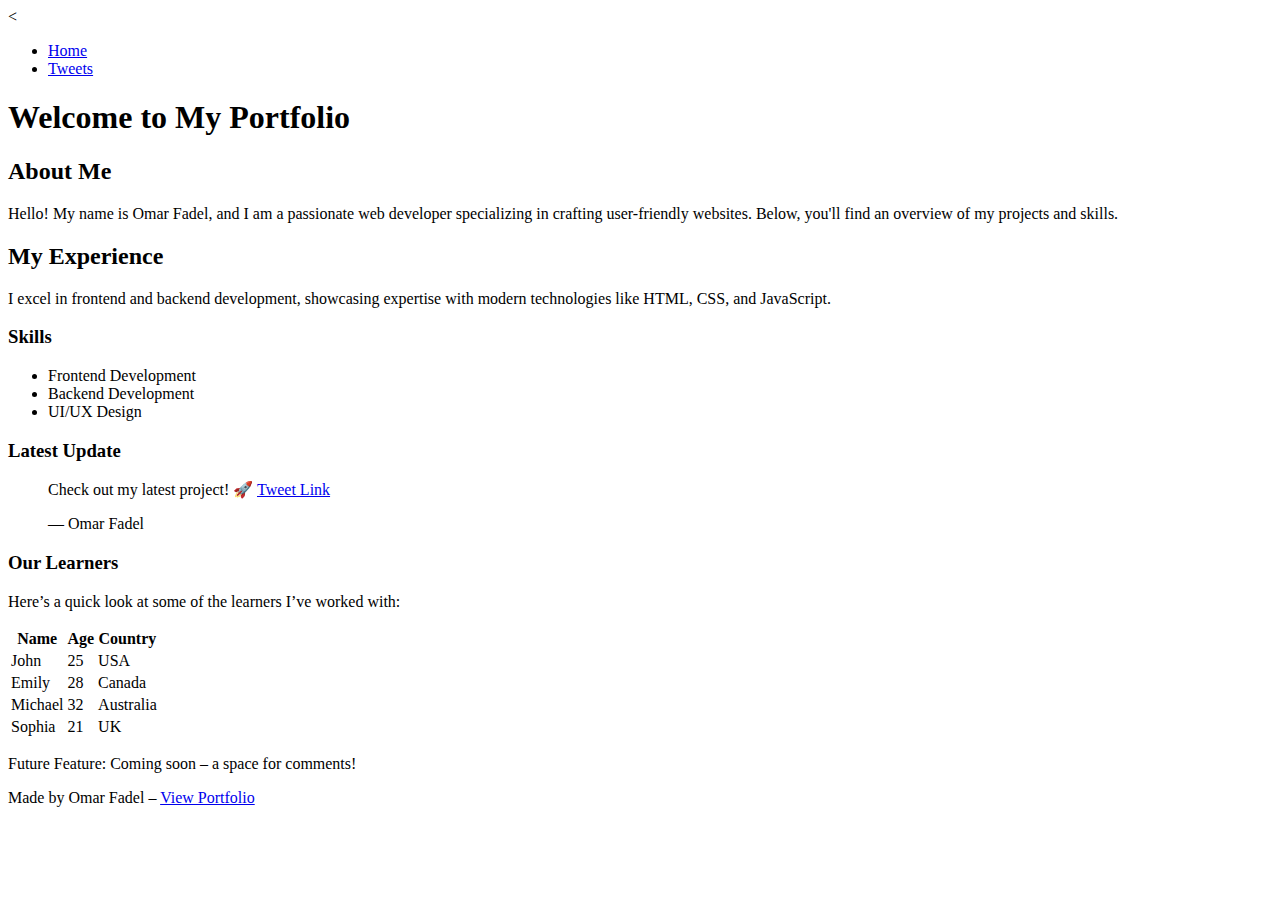
==== html_basic/tweets.html @ 7b6f7b96 "Added index.html and tweets.html" ====
<<!DOCTYPE html>
<html lang="en">
<head>
    <meta charset="UTF-8">
    <meta name="viewport" content="width=device-width, initial-scale=1.0">
    <title>My Portfolio - Home</title>
</head>
<body>

    <header>
        <nav>
            <ul>
                <li><a href="index.html">Home</a></li>
                <li><a href="tweets.html">Tweets</a></li>
            </ul>
        </nav>
    </header>
    
    <main>
        <article>
            <h1>Welcome to My Portfolio</h1>
            <h2>About Me</h2>
            <p>
                Hello! My name is Omar Fadel, and I am a passionate web developer specializing in 
                crafting user-friendly websites. Below, you'll find an overview of my projects and skills.
            </p>

            <h2>My Experience</h2>
            <p>
                I excel in frontend and backend development, showcasing expertise with modern 
                technologies like HTML, CSS, and JavaScript.
            </p>

            <h3>Skills</h3>
            <ul>
                <li>Frontend Development</li>
                <li>Backend Development</li>
                <li>UI/UX Design</li>
            </ul>

            <!-- Embedded Tweet -->
            <h3>Latest Update</h3>
            <blockquote class="twitter-tweet">
                <p lang="en" dir="ltr">
                    Check out my latest project! 🚀 
                    <a href="https://x.com/alx_africa/status/1867524880704712878" aria-label="View this tweet">
                        Tweet Link
                    </a>
                </p>&mdash; Omar Fadel
            </blockquote>
            <script async src="https://platform.twitter.com/widgets.js" charset="utf-8"></script>

            <h3>Our Learners</h3>
            <p>Here’s a quick look at some of the learners I’ve worked with:</p>
            <table>
                <thead>
                    <tr>
                        <th scope="col">Name</th>
                        <th scope="col">Age</th>
                        <th scope="col">Country</th>
                    </tr>
                </thead>
                <tbody>
                    <tr>
                        <td>John</td>
                        <td>25</td>
                        <td>USA</td>
                    </tr>
                    <tr>
                        <td>Emily</td>
                        <td>28</td>
                        <td>Canada</td>
                    </tr>
                    <tr>
                        <td>Michael</td>
                        <td>32</td>
                        <td>Australia</td>
                    </tr>
                    <tr>
                        <td>Sophia</td>
                        <td>21</td>
                        <td>UK</td>
                    </tr>
                </tbody>
            </table>
        </article>

        <aside>
            <p>Future Feature: Coming soon – a space for comments!</p>
        </aside>
    </main>

    <!-- Footer -->
    <footer>
        <p>
            Made by Omar Fadel – 
            <a href="file:///C:/Users/Omar%20Fadel/Documents/MY_First_Portfolio/html_basic/index.html" target="_blank" rel="noopener noreferrer">View Portfolio</a>
        </p>
    </footer>
</body>
</html>
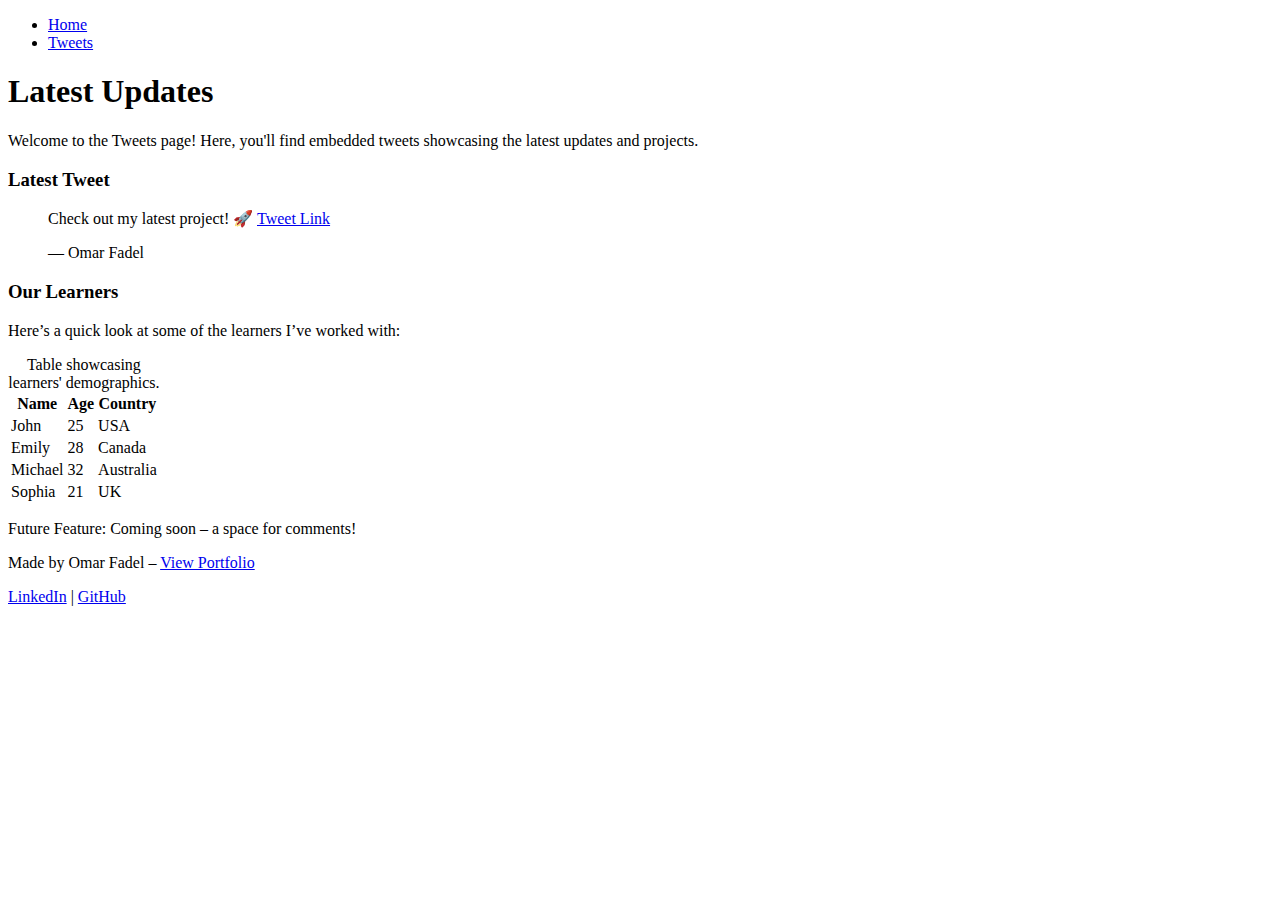
==== commit aec0382b: "Next Update index.html and tweets.html with consistent structure" ====
--- a/html_basic/tweets.html
+++ b/html_basic/tweets.html
@@ -1,63 +1,49 @@
-<<!DOCTYPE html>
+<!DOCTYPE html>
 <html lang="en">
 <head>
     <meta charset="UTF-8">
     <meta name="viewport" content="width=device-width, initial-scale=1.0">
-    <title>My Portfolio - Home</title>
+    <title>Omar Fadel - Tweets</title>
 </head>
 <body>
-
+    <!-- Header Section -->
     <header>
-        <nav>
+        <nav aria-label="Main navigation">
             <ul>
                 <li><a href="index.html">Home</a></li>
                 <li><a href="tweets.html">Tweets</a></li>
             </ul>
         </nav>
     </header>
-    
+
+    <!-- Main Content -->
     <main>
         <article>
-            <h1>Welcome to My Portfolio</h1>
-            <h2>About Me</h2>
+            <h1>Latest Updates</h1>
             <p>
-                Hello! My name is Omar Fadel, and I am a passionate web developer specializing in 
-                crafting user-friendly websites. Below, you'll find an overview of my projects and skills.
+                Welcome to the Tweets page! Here, you'll find embedded tweets showcasing the latest updates and projects.
             </p>
 
-            <h2>My Experience</h2>
-            <p>
-                I excel in frontend and backend development, showcasing expertise with modern 
-                technologies like HTML, CSS, and JavaScript.
-            </p>
-
-            <h3>Skills</h3>
-            <ul>
-                <li>Frontend Development</li>
-                <li>Backend Development</li>
-                <li>UI/UX Design</li>
-            </ul>
-
             <!-- Embedded Tweet -->
-            <h3>Latest Update</h3>
+            <h3>Latest Tweet</h3>
             <blockquote class="twitter-tweet">
                 <p lang="en" dir="ltr">
                     Check out my latest project! 🚀 
-                    <a href="https://x.com/alx_africa/status/1867524880704712878" aria-label="View this tweet">
-                        Tweet Link
-                    </a>
+                    <a href="https://x.com/alx_africa/status/1867524880704712878" aria-label="View this tweet">Tweet Link</a>
                 </p>&mdash; Omar Fadel
             </blockquote>
             <script async src="https://platform.twitter.com/widgets.js" charset="utf-8"></script>
 
+            <!-- Table of Learners -->
             <h3>Our Learners</h3>
             <p>Here’s a quick look at some of the learners I’ve worked with:</p>
             <table>
+                <caption>Table showcasing learners' demographics.</caption>
                 <thead>
                     <tr>
-                        <th scope="col">Name</th>
-                        <th scope="col">Age</th>
-                        <th scope="col">Country</th>
+                        <th>Name</th>
+                        <th>Age</th>
+                        <th>Country</th>
                     </tr>
                 </thead>
                 <tbody>
@@ -90,11 +76,15 @@
         </aside>
     </main>
 
-    <!-- Footer -->
+    <!-- Footer Section -->
     <footer>
         <p>
             Made by Omar Fadel – 
-            <a href="file:///C:/Users/Omar%20Fadel/Documents/MY_First_Portfolio/html_basic/index.html" target="_blank" rel="noopener noreferrer">View Portfolio</a>
+            <a href="index.html" target="_blank" rel="noopener noreferrer">View Portfolio</a>
+        </p>
+        <p>
+            <a href="https://www.linkedin.com/in/omarfadel" target="_blank">LinkedIn</a> | 
+            <a href="https://github.com/omarfadel" target="_blank">GitHub</a>
         </p>
     </footer>
 </body>
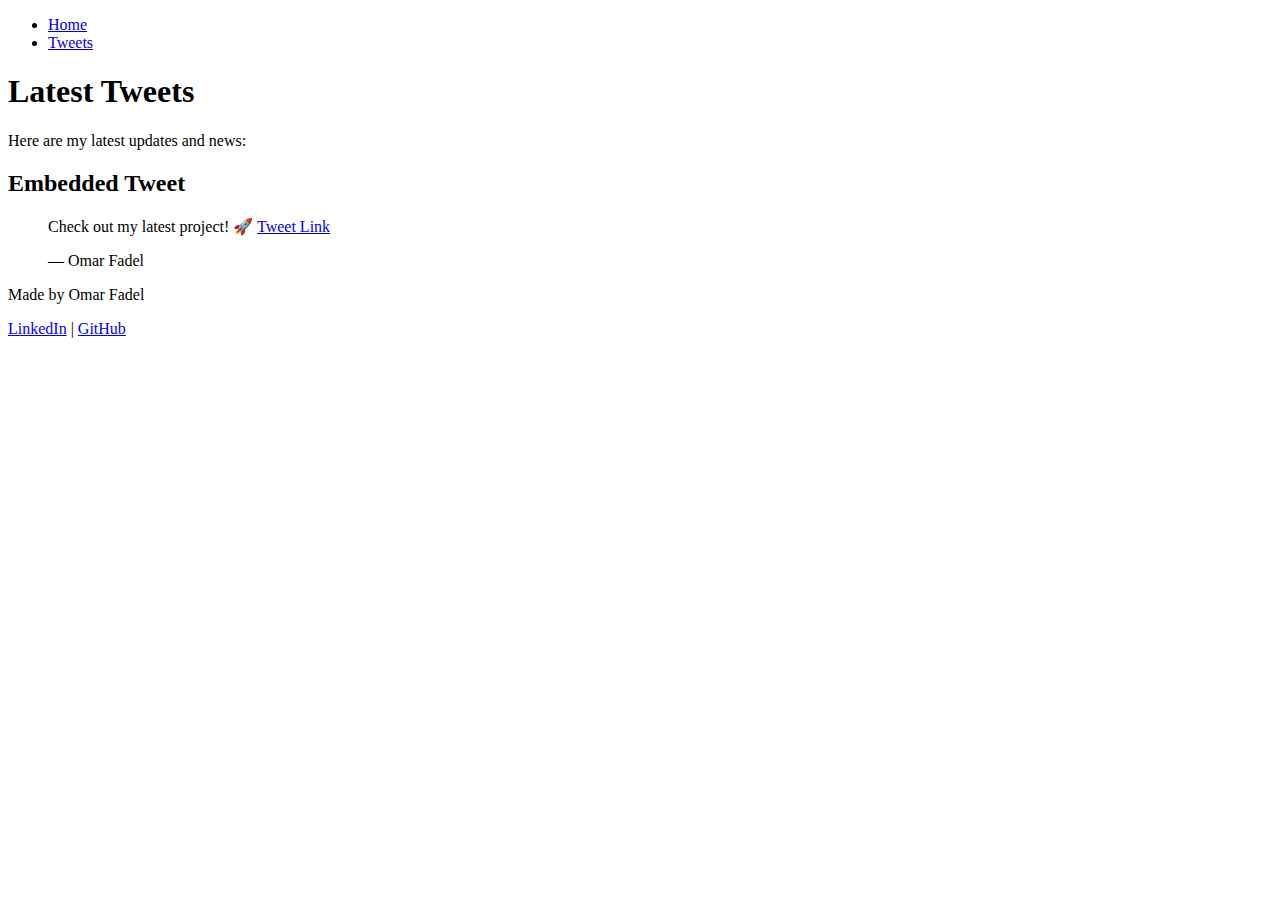
==== commit 1bf1dfe3: "N Update index.html and tweets.html with consistent structure" ====
--- a/html_basic/tweets.html
+++ b/html_basic/tweets.html
@@ -18,14 +18,13 @@
 
     <!-- Main Content -->
     <main>
-        <article>
-            <h1>Latest Updates</h1>
-            <p>
-                Welcome to the Tweets page! Here, you'll find embedded tweets showcasing the latest updates and projects.
-            </p>
+        <section>
+            <h1>Latest Tweets</h1>
+            <p>Here are my latest updates and news:</p>
+        </section>
 
-            <!-- Embedded Tweet -->
-            <h3>Latest Tweet</h3>
+        <section>
+            <h2>Embedded Tweet</h2>
             <blockquote class="twitter-tweet">
                 <p lang="en" dir="ltr">
                     Check out my latest project! 🚀 
@@ -33,55 +32,12 @@
                 </p>&mdash; Omar Fadel
             </blockquote>
             <script async src="https://platform.twitter.com/widgets.js" charset="utf-8"></script>
-
-            <!-- Table of Learners -->
-            <h3>Our Learners</h3>
-            <p>Here’s a quick look at some of the learners I’ve worked with:</p>
-            <table>
-                <caption>Table showcasing learners' demographics.</caption>
-                <thead>
-                    <tr>
-                        <th>Name</th>
-                        <th>Age</th>
-                        <th>Country</th>
-                    </tr>
-                </thead>
-                <tbody>
-                    <tr>
-                        <td>John</td>
-                        <td>25</td>
-                        <td>USA</td>
-                    </tr>
-                    <tr>
-                        <td>Emily</td>
-                        <td>28</td>
-                        <td>Canada</td>
-                    </tr>
-                    <tr>
-                        <td>Michael</td>
-                        <td>32</td>
-                        <td>Australia</td>
-                    </tr>
-                    <tr>
-                        <td>Sophia</td>
-                        <td>21</td>
-                        <td>UK</td>
-                    </tr>
-                </tbody>
-            </table>
-        </article>
-
-        <aside>
-            <p>Future Feature: Coming soon – a space for comments!</p>
-        </aside>
+        </section>
     </main>
 
     <!-- Footer Section -->
     <footer>
-        <p>
-            Made by Omar Fadel – 
-            <a href="index.html" target="_blank" rel="noopener noreferrer">View Portfolio</a>
-        </p>
+        <p>Made by Omar Fadel</p>
         <p>
             <a href="https://www.linkedin.com/in/omarfadel" target="_blank">LinkedIn</a> | 
             <a href="https://github.com/omarfadel" target="_blank">GitHub</a>
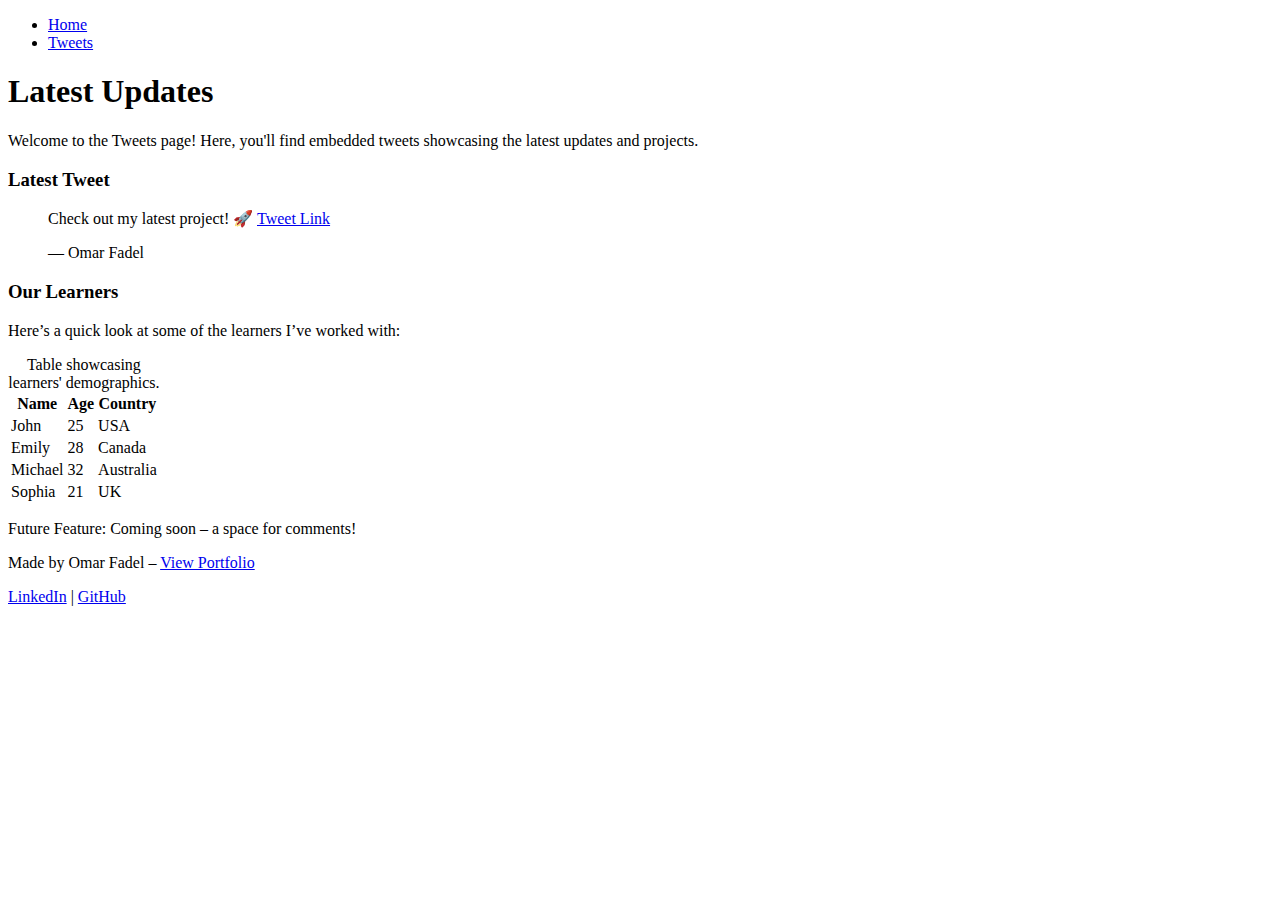
==== commit baf2ebe3: "Nx Update index.html and tweets.html with consistent structure" ====
--- a/html_basic/tweets.html
+++ b/html_basic/tweets.html
@@ -18,13 +18,14 @@
 
     <!-- Main Content -->
     <main>
-        <section>
-            <h1>Latest Tweets</h1>
-            <p>Here are my latest updates and news:</p>
-        </section>
+        <article>
+            <h1>Latest Updates</h1>
+            <p>
+                Welcome to the Tweets page! Here, you'll find embedded tweets showcasing the latest updates and projects.
+            </p>
 
-        <section>
-            <h2>Embedded Tweet</h2>
+            <!-- Embedded Tweet -->
+            <h3>Latest Tweet</h3>
             <blockquote class="twitter-tweet">
                 <p lang="en" dir="ltr">
                     Check out my latest project! 🚀 
@@ -32,12 +33,55 @@
                 </p>&mdash; Omar Fadel
             </blockquote>
             <script async src="https://platform.twitter.com/widgets.js" charset="utf-8"></script>
-        </section>
+
+            <!-- Table of Learners -->
+            <h3>Our Learners</h3>
+            <p>Here’s a quick look at some of the learners I’ve worked with:</p>
+            <table>
+                <caption>Table showcasing learners' demographics.</caption>
+                <thead>
+                    <tr>
+                        <th>Name</th>
+                        <th>Age</th>
+                        <th>Country</th>
+                    </tr>
+                </thead>
+                <tbody>
+                    <tr>
+                        <td>John</td>
+                        <td>25</td>
+                        <td>USA</td>
+                    </tr>
+                    <tr>
+                        <td>Emily</td>
+                        <td>28</td>
+                        <td>Canada</td>
+                    </tr>
+                    <tr>
+                        <td>Michael</td>
+                        <td>32</td>
+                        <td>Australia</td>
+                    </tr>
+                    <tr>
+                        <td>Sophia</td>
+                        <td>21</td>
+                        <td>UK</td>
+                    </tr>
+                </tbody>
+            </table>
+        </article>
+
+        <aside>
+            <p>Future Feature: Coming soon – a space for comments!</p>
+        </aside>
     </main>
 
     <!-- Footer Section -->
     <footer>
-        <p>Made by Omar Fadel</p>
+        <p>
+            Made by Omar Fadel – 
+            <a href="index.html" target="_blank" rel="noopener noreferrer">View Portfolio</a>
+        </p>
         <p>
             <a href="https://www.linkedin.com/in/omarfadel" target="_blank">LinkedIn</a> | 
             <a href="https://github.com/omarfadel" target="_blank">GitHub</a>
@@ -45,3 +89,4 @@
     </footer>
 </body>
 </html>
+
